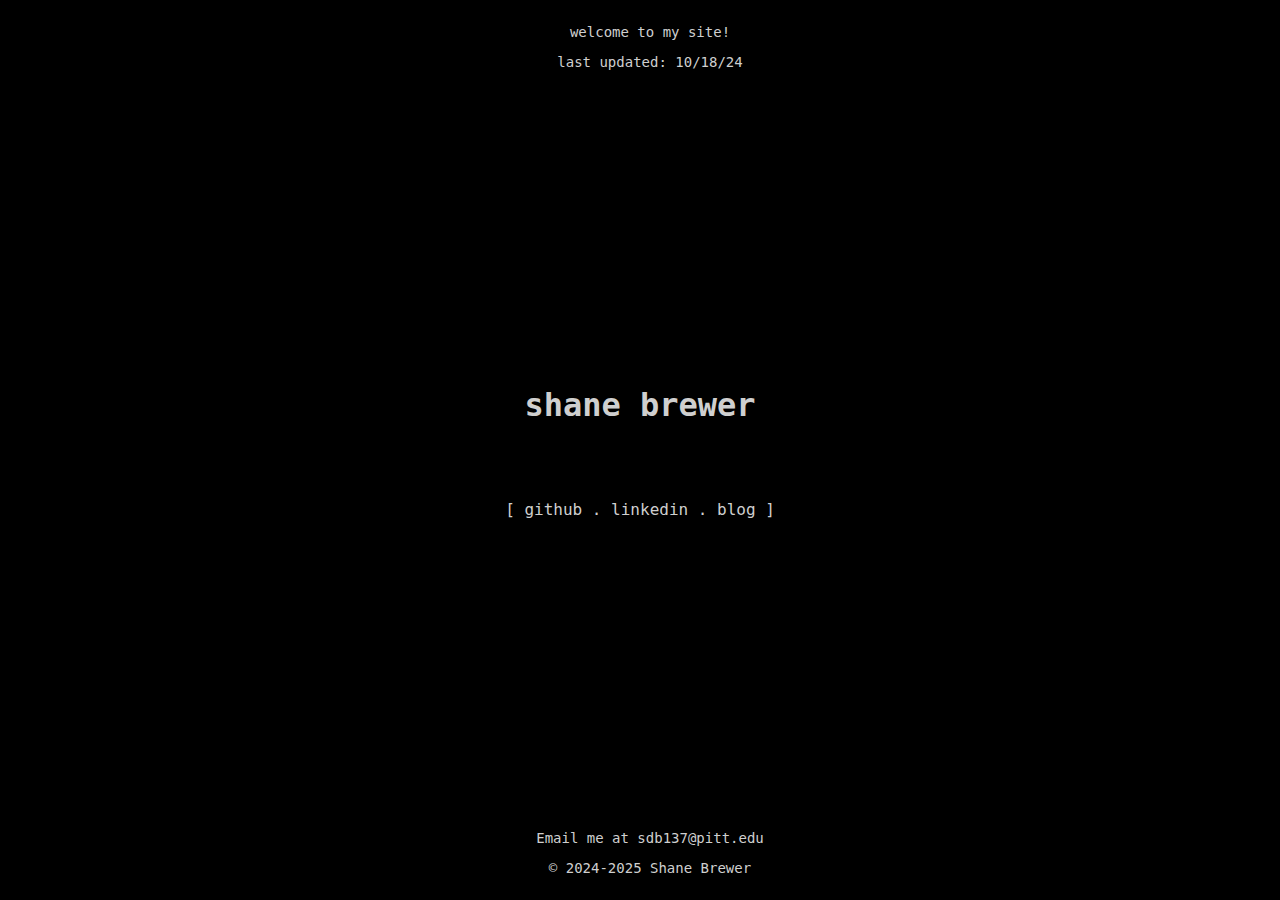
==== index.html @ b38ad49c "Update index.html" ====
<!DOCTYPE html>
<html lang="en">
<head>
	<meta charset="utf-8">
	<title>shane's place</title>
	<link rel="stylesheet" type="text/css" href="style.css">
	<!--<link rel="icon" href="favicon.ico" />-->
</head>

<header>
	<p>welcome to my site!</p>
	<p>last updated: 10/18/24</p>
</header>

<body>
<!--<video autoplay loop id="video">
	<source src="video.mp4" type="video/mp4">
	<script>
		const video = document.currentScript.parentElement;
		video.volume = 0.4;
	</script>
</video>-->

<div id="center">

	<a href="" target=_blank>
        <pre>
<h1>shane brewer</h1>
		</pre>
	</a>

	<pre>[ <a href="https://github.com/nixsdb" target=_blank>github</a> . <a href="https://www.linkedin.com/in/shane-brewer/" target=_blank>linkedin</a> . <a href="blog/index.html" target="_blank">blog</a> ]</pre>
</div>

<footer>
	<p>Email me at <a href="mailto:sdb137@pitt.edu">sdb137@pitt.edu</a></p>
	<p>&copy; 2024-2025 Shane Brewer</p>
</footer>

</body>
</html>
---- style.css ----
body {
  background-color: #000000;
  -webkit-background-size: cover;
  -moz-background-size: cover;
  -ms-background-size: cover;
  -o-background-size: cover;
  background-size: cover;
  -webkit-user-select: none;
  -moz-user-select: none;
  -ms-user-select: none;
  -o-user-select: none;
  user-select: none;
  font-family: monospace;
  /*font-weight: bold;*/
  font-size: 16px;
  color: #cfcfcf;
  text-shadow: 1px 1px 1px rgba(0,0,0,100), 1px 1px 1px rgba(0,0,0,100);
  margin: 0;
  padding: 0;
  height: 100%;
  display: flex;
  flex-direction: column;
}

pre {
  text-align: center;
  font-family: monospace;
}

p {
  text-align: center;
  font-family: monospace;
}

#center {
  position: absolute;
  left: 50%;
  top: 50%;
  transform: translate(-50%, -50%);
  -webkit-transform: translate(-50%, -50%);
  -moz-transform: translate(-50%, -50%);
  -ms-transform: translate(-50%, -50%);
  -o-transform: translate(-50%, -50%);
}

a {
  color: inherit;
  text-decoration: none;
}

video {
  position: fixed;
  top: 50%;
  left: 50%;
  min-width: 100%;
  min-height: 100%;
  width: auto;
  height: auto;
  z-index: -100;
  transform: translateX(-50%) translateY(-50%);
  background-size: cover;
  -webkit-filter: blur(125px);
  -moz-filter: blur(125px);
  -o-filter: blur(125px);
  -ms-filter: blur(125px);
  filter: blur(0px);
}

/* Header styles */
header {
  position: fixed;
  top: 0%;
  left: 0%;
  width: 100%;
  background-color: #000000;
  color: #cfcfcf;
  text-align: center;
  padding: 10px;
  font-family: monospace;
  font-size: 14px;
  text-shadow: 1px 1px 1px rgba(0, 0, 0, 100);
}

/* Footer styles */
footer {
  position: fixed;
  bottom: 0;
  left: 0;
  width: 100%;
  background-color: #000000;
  color: #cfcfcf;
  text-align: center;
  padding: 10px;
  font-family: monospace;
  font-size: 14px;
  text-shadow: 1px 1px 1px rgba(0, 0, 0, 100);
}

/* Blog Box Styles */
.blog-box {
  width: 80%;
  max-width: 600px;
  margin: 40px auto;
  padding: 20px;
  border: 1px solid #333;
  border-radius: 8px;
  box-shadow: 0 4px 8px rgba(0, 0, 0, 0.5);
  color: #cfcfcf;
  background-color: #1a1a1a;
  text-align: left;
  overflow-wrap: break-word;
}

.blog-title {
  text-align: left;
  font-size: 24px;
  margin-bottom: 10px;
  color: #cfcfcf;
}

.blog-content {
  text-align: left;
  font-size: 16px;
  color: #999;
  margin-bottom: 15px;
}

.blog-box:first-of-type {
  margin-top: 100px;
}

.blog-box:last-of-type {
  margin-bottom: 100px;
}
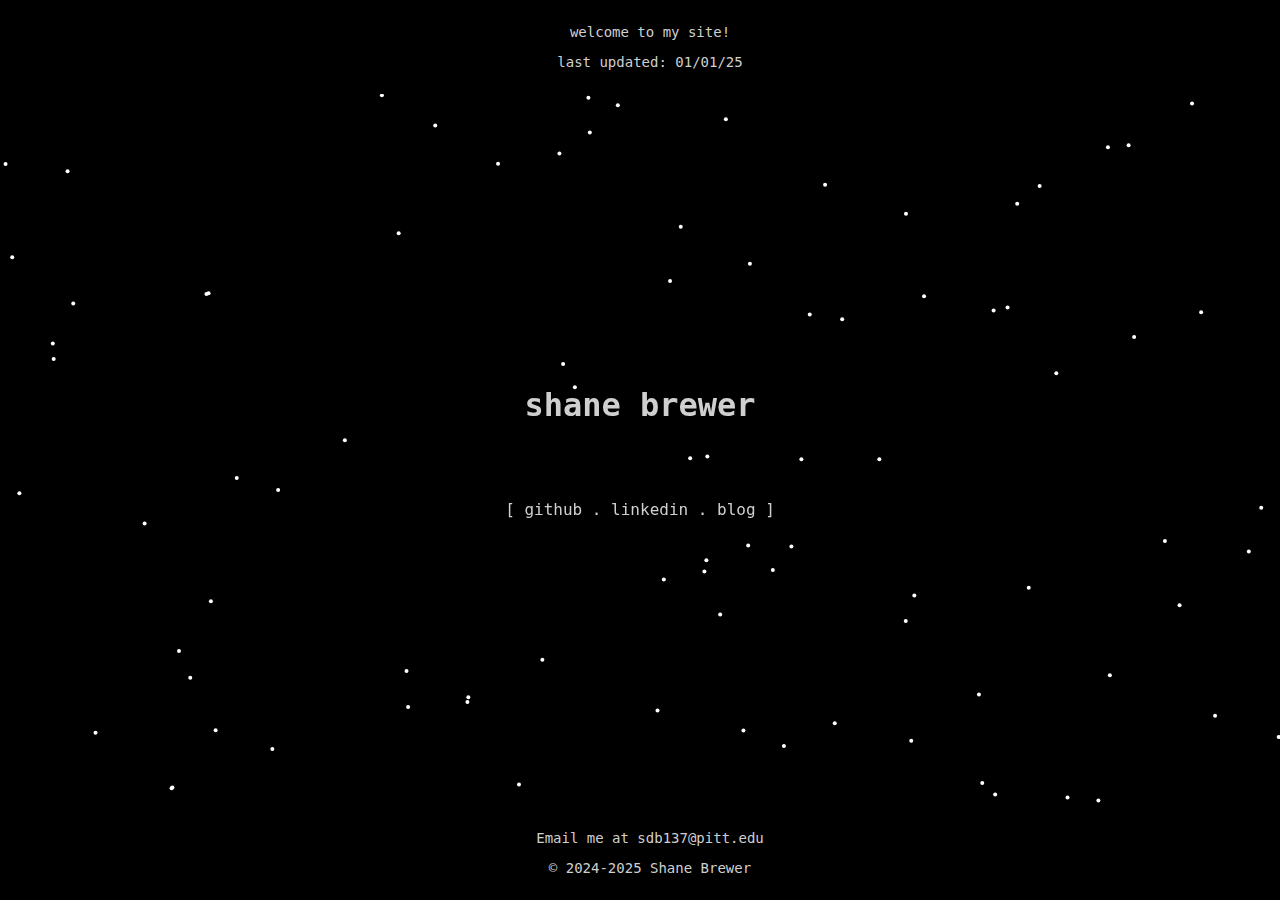
==== commit 066eb4aa: "Added background JS" ====
--- a/index.html
+++ b/index.html
@@ -1,41 +1,53 @@
 <!DOCTYPE html>
 <html lang="en">
+
 <head>
-	<meta charset="utf-8">
-	<title>shane's place</title>
-	<link rel="stylesheet" type="text/css" href="style.css">
-	<!--<link rel="icon" href="favicon.ico" />-->
+    <meta charset="utf-8">
+    <title>shane's place</title>
+    <link rel="stylesheet" type="text/css" href="style.css">
+    <!--<link rel="icon" href="favicon.ico" />-->
 </head>
 
-<header>
-	<p>welcome to my site!</p>
-	<p>last updated: 10/18/24</p>
-</header>
+<body>
+    <!-- May or may not implement a video someday -->
+    <!--<video autoplay loop id="video">
+        <source src="video.mp4" type="video/mp4">
+        <script>
+            const video = document.currentScript.parentElement;
+            video.volume = 0.4;
+        </script>
+    </video>-->
 
-<body>
-<!--<video autoplay loop id="video">
-	<source src="video.mp4" type="video/mp4">
-	<script>
-		const video = document.currentScript.parentElement;
-		video.volume = 0.4;
-	</script>
-</video>-->
+    <!-- License Table for LibreJS -->
+    <table id="jslicense-labels1">
+        <tr>
+            <td><a href="https://opensource.org/licenses/BSD-3-Clause">BSD-3-Clause</a></td>
+            <td><a href="background.js">background.js</a></td>
+        </tr>
+    </table>
 
-<div id="center">
+    <canvas id="canvas"></canvas>
 
-	<a href="" target=_blank>
-        <pre>
+    <header>
+        <p>welcome to my site!</p>
+        <p>last updated: 01/01/25</p>
+    </header>
+
+    <div id="center">
+        <a href="" target="_blank">
+            <pre>
 <h1>shane brewer</h1>
-		</pre>
-	</a>
+      </pre>
+        </a>
+        <pre>[ <a href="https://github.com/nixsdb" target="_blank">github</a> . <a href="https://www.linkedin.com/in/shane-brewer/" target="_blank">linkedin</a> . <a href="blog/index.html" target="_blank">blog</a> ]</pre>
+    </div>
 
-	<pre>[ <a href="https://github.com/nixsdb" target=_blank>github</a> . <a href="https://www.linkedin.com/in/shane-brewer/" target=_blank>linkedin</a> . <a href="blog/index.html" target="_blank">blog</a> ]</pre>
-</div>
+    <footer>
+        <p>Email me at <a href="mailto:sdb137@pitt.edu">sdb137@pitt.edu</a></p>
+        <p>&copy; 2024-2025 Shane Brewer</p>
+    </footer>
 
-<footer>
-	<p>Email me at <a href="mailto:sdb137@pitt.edu">sdb137@pitt.edu</a></p>
-	<p>&copy; 2024-2025 Shane Brewer</p>
-</footer>
+    <script src="background.js"></script>
+</body>
 
-</body>
-</html>
+</html>--- a/style.css
+++ b/style.css
@@ -1,134 +1,149 @@
 body {
-  background-color: #000000;
-  -webkit-background-size: cover;
-  -moz-background-size: cover;
-  -ms-background-size: cover;
-  -o-background-size: cover;
-  background-size: cover;
-  -webkit-user-select: none;
-  -moz-user-select: none;
-  -ms-user-select: none;
-  -o-user-select: none;
-  user-select: none;
-  font-family: monospace;
-  /*font-weight: bold;*/
-  font-size: 16px;
-  color: #cfcfcf;
-  text-shadow: 1px 1px 1px rgba(0,0,0,100), 1px 1px 1px rgba(0,0,0,100);
-  margin: 0;
-  padding: 0;
-  height: 100%;
-  display: flex;
-  flex-direction: column;
+    background-color: #000000;
+    -webkit-background-size: cover;
+    -moz-background-size: cover;
+    -ms-background-size: cover;
+    -o-background-size: cover;
+    background-size: cover;
+    -webkit-user-select: none;
+    -moz-user-select: none;
+    -ms-user-select: none;
+    -o-user-select: none;
+    user-select: none;
+    font-family: monospace;
+    /*font-weight: bold;*/
+    font-size: 16px;
+    color: #cfcfcf;
+    text-shadow: 1px 1px 1px rgba(0, 0, 0, 100), 1px 1px 1px rgba(0, 0, 0, 100);
+    margin: 0;
+    padding: 0;
+    height: 100%;
+    display: flex;
+    flex-direction: column;
 }
 
 pre {
-  text-align: center;
-  font-family: monospace;
+    text-align: center;
+    font-family: monospace;
 }
 
 p {
-  text-align: center;
-  font-family: monospace;
+    text-align: center;
+    font-family: monospace;
 }
 
 #center {
-  position: absolute;
-  left: 50%;
-  top: 50%;
-  transform: translate(-50%, -50%);
-  -webkit-transform: translate(-50%, -50%);
-  -moz-transform: translate(-50%, -50%);
-  -ms-transform: translate(-50%, -50%);
-  -o-transform: translate(-50%, -50%);
+    position: absolute;
+    left: 50%;
+    top: 50%;
+    transform: translate(-50%, -50%);
+    -webkit-transform: translate(-50%, -50%);
+    -moz-transform: translate(-50%, -50%);
+    -ms-transform: translate(-50%, -50%);
+    -o-transform: translate(-50%, -50%);
 }
 
 a {
-  color: inherit;
-  text-decoration: none;
+    color: inherit;
+    text-decoration: none;
 }
 
 video {
-  position: fixed;
-  top: 50%;
-  left: 50%;
-  min-width: 100%;
-  min-height: 100%;
-  width: auto;
-  height: auto;
-  z-index: -100;
-  transform: translateX(-50%) translateY(-50%);
-  background-size: cover;
-  -webkit-filter: blur(125px);
-  -moz-filter: blur(125px);
-  -o-filter: blur(125px);
-  -ms-filter: blur(125px);
-  filter: blur(0px);
+    position: fixed;
+    top: 50%;
+    left: 50%;
+    min-width: 100%;
+    min-height: 100%;
+    width: auto;
+    height: auto;
+    z-index: -100;
+    transform: translateX(-50%) translateY(-50%);
+    background-size: cover;
+    -webkit-filter: blur(125px);
+    -moz-filter: blur(125px);
+    -o-filter: blur(125px);
+    -ms-filter: blur(125px);
+    filter: blur(0px);
 }
 
 /* Header styles */
 header {
-  position: fixed;
-  top: 0%;
-  left: 0%;
-  width: 100%;
-  background-color: #000000;
-  color: #cfcfcf;
-  text-align: center;
-  padding: 10px;
-  font-family: monospace;
-  font-size: 14px;
-  text-shadow: 1px 1px 1px rgba(0, 0, 0, 100);
+    position: fixed;
+    top: 0%;
+    left: 0%;
+    width: 100%;
+    background-color: #000000;
+    color: #cfcfcf;
+    text-align: center;
+    padding: 10px;
+    font-family: monospace;
+    font-size: 14px;
+    text-shadow: 1px 1px 1px rgba(0, 0, 0, 100);
 }
 
 /* Footer styles */
 footer {
-  position: fixed;
-  bottom: 0;
-  left: 0;
-  width: 100%;
-  background-color: #000000;
-  color: #cfcfcf;
-  text-align: center;
-  padding: 10px;
-  font-family: monospace;
-  font-size: 14px;
-  text-shadow: 1px 1px 1px rgba(0, 0, 0, 100);
+    position: fixed;
+    bottom: 0;
+    left: 0;
+    width: 100%;
+    background-color: #000000;
+    color: #cfcfcf;
+    text-align: center;
+    padding: 10px;
+    font-family: monospace;
+    font-size: 14px;
+    text-shadow: 1px 1px 1px rgba(0, 0, 0, 100);
 }
 
 /* Blog Box Styles */
 .blog-box {
-  width: 80%;
-  max-width: 600px;
-  margin: 40px auto;
-  padding: 20px;
-  border: 1px solid #333;
-  border-radius: 8px;
-  box-shadow: 0 4px 8px rgba(0, 0, 0, 0.5);
-  color: #cfcfcf;
-  background-color: #1a1a1a;
-  text-align: left;
-  overflow-wrap: break-word;
+    width: 80%;
+    max-width: 600px;
+    margin: 40px auto;
+    padding: 20px;
+    border: 1px solid #333;
+    border-radius: 8px;
+    box-shadow: 0 4px 8px rgba(0, 0, 0, 0.5);
+    color: #cfcfcf;
+    background-color: #1a1a1a;
+    text-align: left;
+    overflow-wrap: break-word;
 }
 
 .blog-title {
-  text-align: left;
-  font-size: 24px;
-  margin-bottom: 10px;
-  color: #cfcfcf;
+    text-align: left;
+    font-size: 24px;
+    margin-bottom: 10px;
+    color: #cfcfcf;
 }
 
 .blog-content {
-  text-align: left;
-  font-size: 16px;
-  color: #999;
-  margin-bottom: 15px;
+    text-align: left;
+    font-size: 16px;
+    color: #999;
+    margin-bottom: 15px;
 }
 
 .blog-box:first-of-type {
-  margin-top: 100px;
+    margin-top: 100px;
 }
 
 .blog-box:last-of-type {
-  margin-bottom: 100px;
+    margin-bottom: 100px;
 }
+
+/* For new JavaScript */
+
+#canvas {
+    position: fixed;
+    top: 0;
+    left: 0;
+    width: 100%;
+    height: 100%;
+    z-index: -10;
+}
+
+#jslicense-labels1 {
+    display: none;
+}
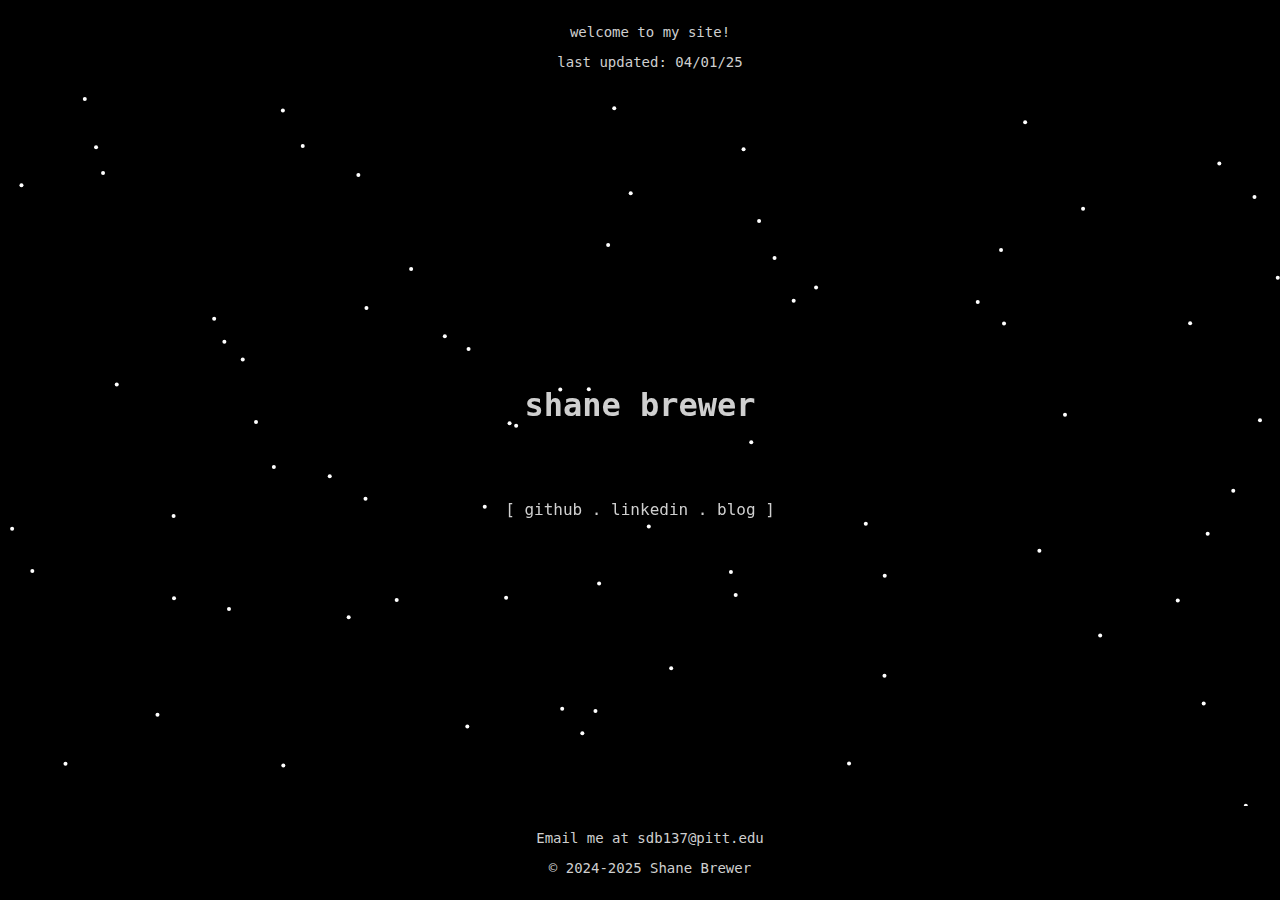
==== commit c00e597f: "Fix date" ====
--- a/index.html
+++ b/index.html
@@ -30,7 +30,7 @@
 
     <header>
         <p>welcome to my site!</p>
-        <p>last updated: 01/01/25</p>
+        <p>last updated: 04/01/25</p>
     </header>
 
     <div id="center">
@@ -50,4 +50,4 @@
     <script src="background.js"></script>
 </body>
 
-</html>+</html>
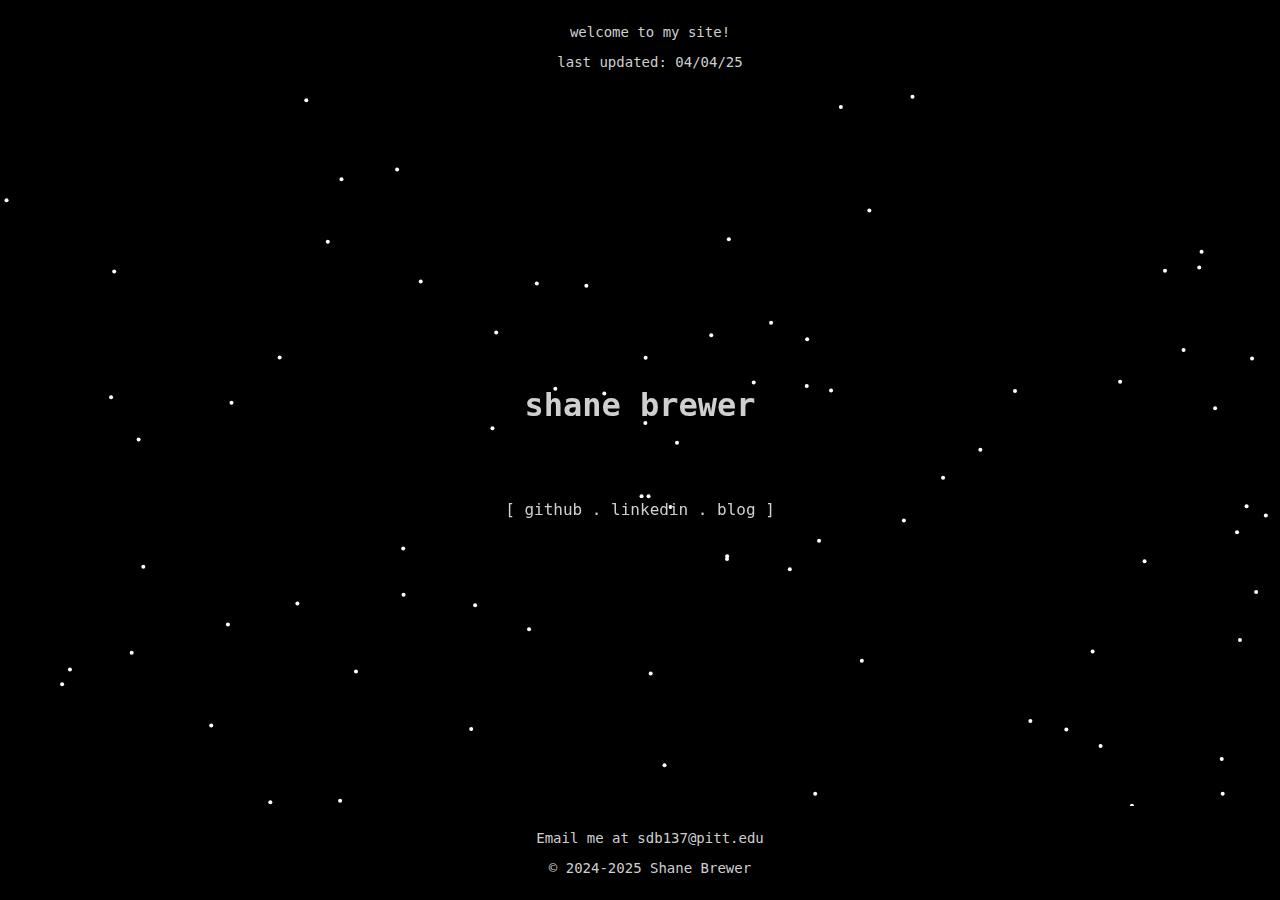
==== commit a3f0e1ee: "Fix date" ====
--- a/index.html
+++ b/index.html
@@ -30,7 +30,7 @@
 
     <header>
         <p>welcome to my site!</p>
-        <p>last updated: 04/01/25</p>
+        <p>last updated: 04/04/25</p>
     </header>
 
     <div id="center">
--- a/style.css
+++ b/style.css
@@ -141,7 +141,7 @@
     left: 0;
     width: 100%;
     height: 100%;
-    z-index: -10;
+    /*z-index: 0;*/
 }
 
 #jslicense-labels1 {
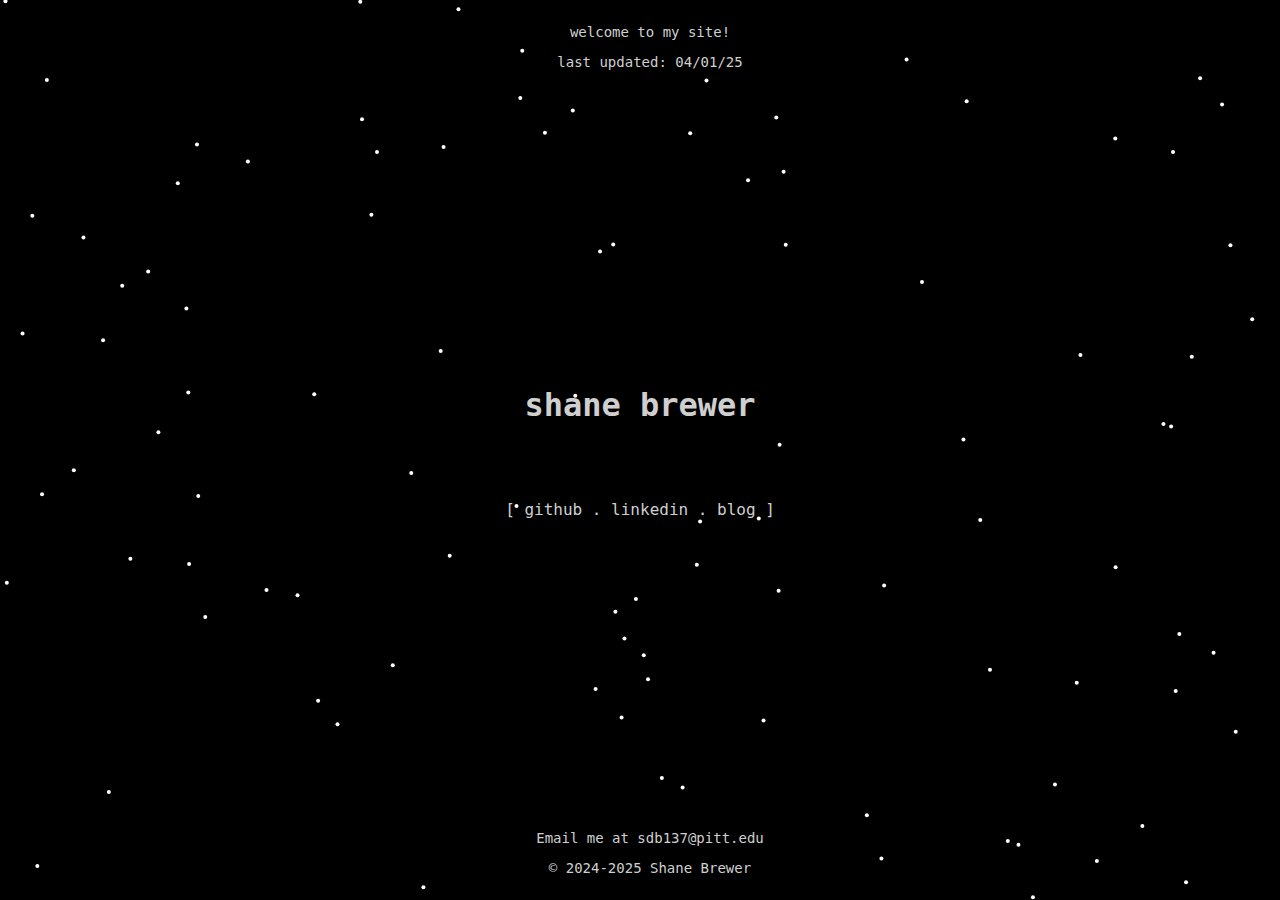
==== commit 508249c0: "Fixed z-index" ====
--- a/index.html
+++ b/index.html
@@ -30,7 +30,7 @@
 
     <header>
         <p>welcome to my site!</p>
-        <p>last updated: 04/04/25</p>
+        <p>last updated: 04/01/25</p>
     </header>
 
     <div id="center">
--- a/style.css
+++ b/style.css
@@ -141,7 +141,7 @@
     left: 0;
     width: 100%;
     height: 100%;
-    /*z-index: 0;*/
+    z-index: 1;
 }
 
 #jslicense-labels1 {
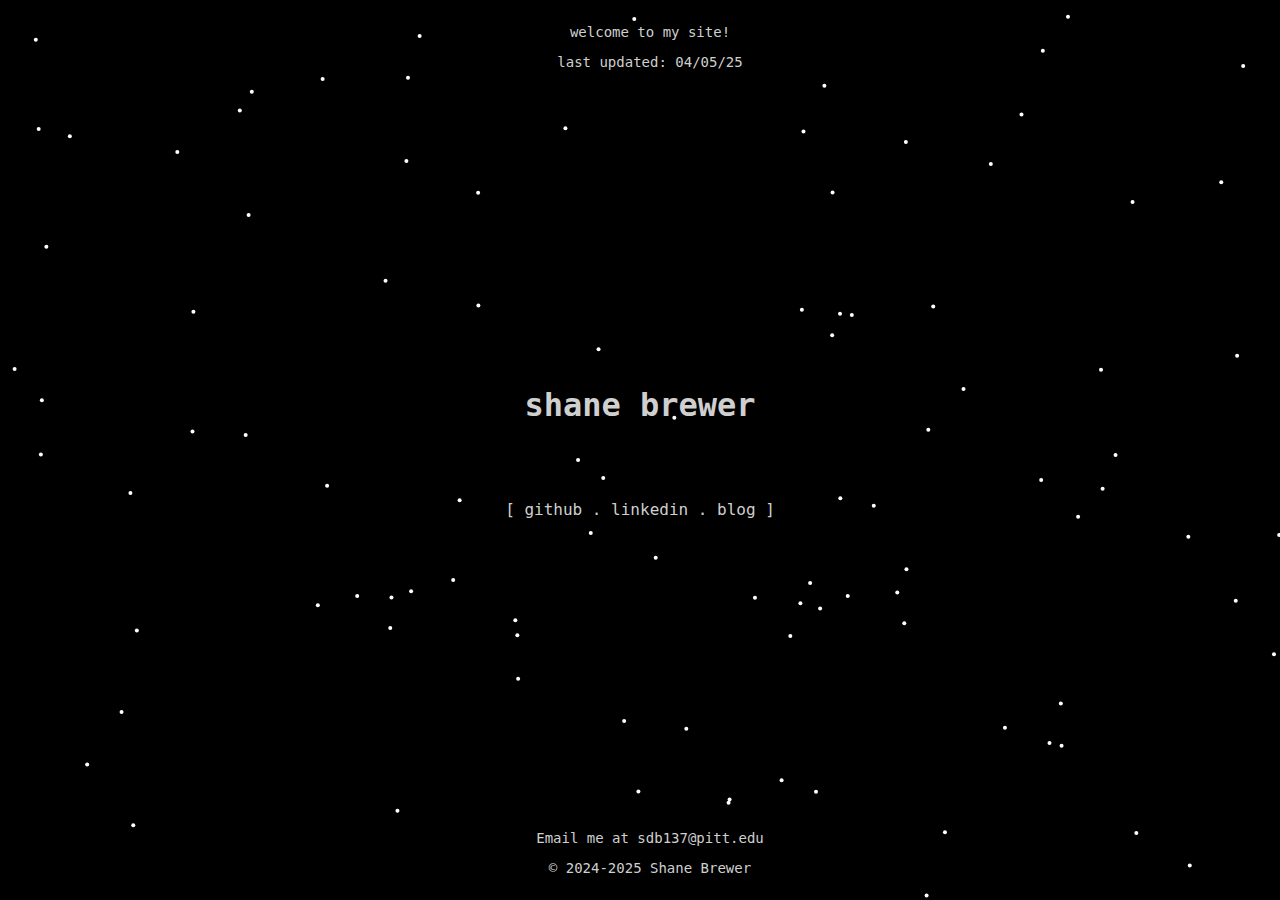
==== commit bae9c94a: "Fix date" ====
--- a/index.html
+++ b/index.html
@@ -30,7 +30,7 @@
 
     <header>
         <p>welcome to my site!</p>
-        <p>last updated: 04/01/25</p>
+        <p>last updated: 04/05/25</p>
     </header>
 
     <div id="center">
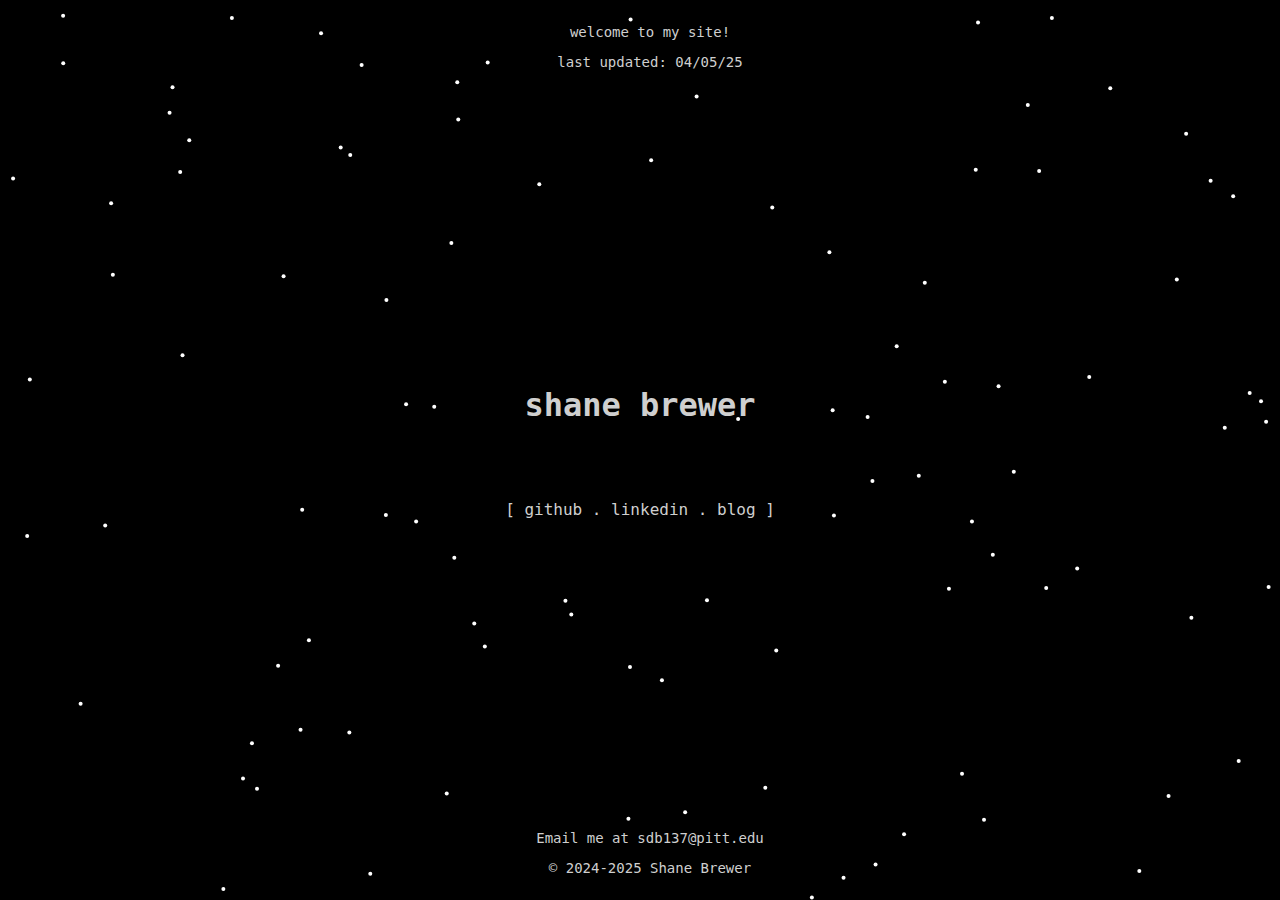
==== commit 8749c15b: "Add meta tags" ====
--- a/index.html
+++ b/index.html
@@ -3,6 +3,10 @@
 
 <head>
     <meta charset="utf-8">
+    <meta name="description" content="Shane's Personal Website">
+    <meta name="keywords" content="computer science, cs, pitt, github">
+    <meta name="author" content="Shane Brewer">
+    <meta name="viewport" content="width=device-width, initial-scale=1.0">
     <title>shane's place</title>
     <link rel="stylesheet" type="text/css" href="style.css">
     <!--<link rel="icon" href="favicon.ico" />-->
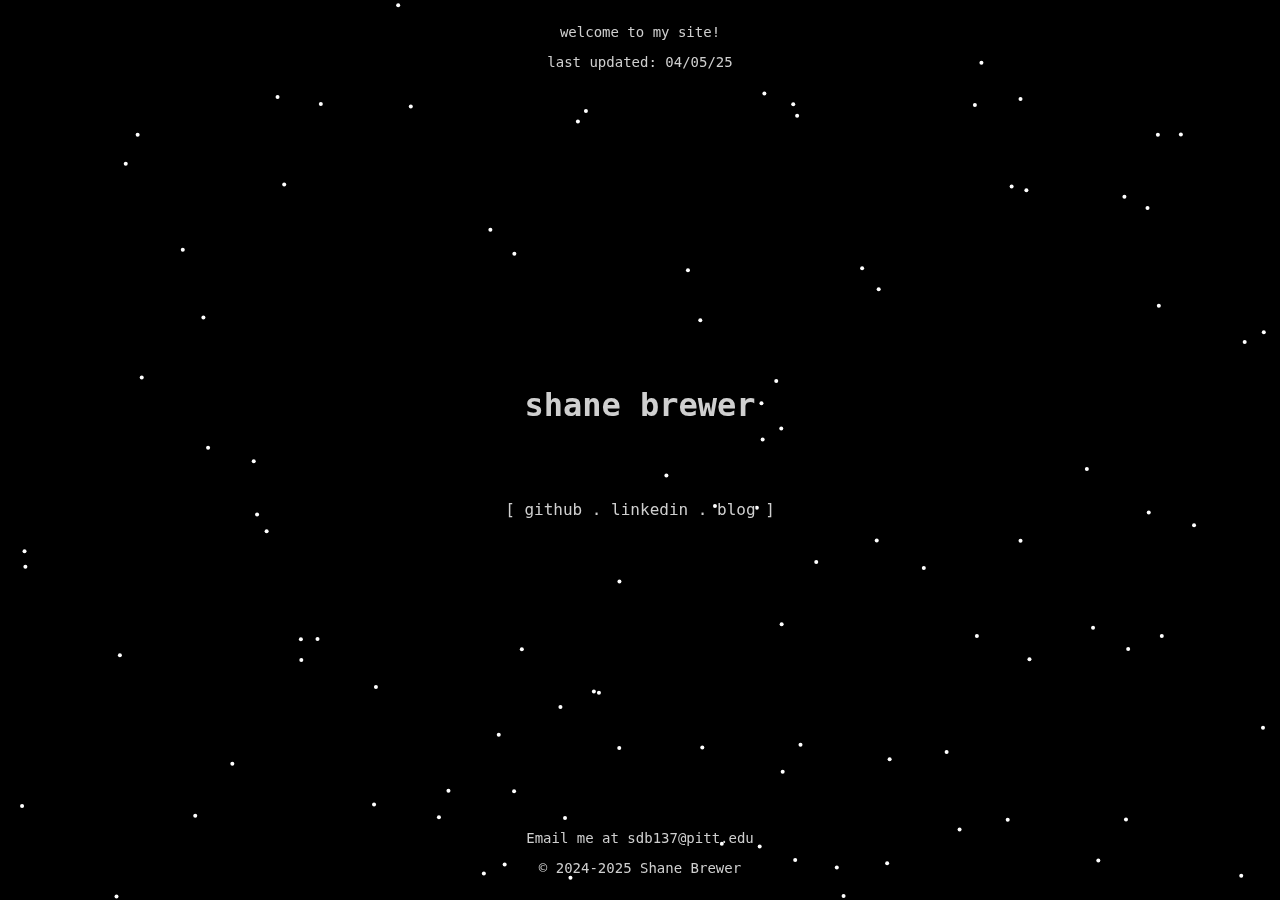
==== commit dd17dbd7: "Various patches" ====
--- a/index.html
+++ b/index.html
@@ -12,6 +12,14 @@
     <!--<link rel="icon" href="favicon.ico" />-->
 </head>
 
+<!-- License Table for LibreJS -->
+<table id="jslicense-labels1">
+    <tr>
+        <td><a href="https://opensource.org/licenses/BSD-3-Clause">BSD-3-Clause</a></td>
+        <td><a href="background.js">background.js</a></td>
+    </tr>
+</table>
+
 <body>
     <!-- May or may not implement a video someday -->
     <!--<video autoplay loop id="video">
@@ -21,34 +29,31 @@
             video.volume = 0.4;
         </script>
     </video>-->
-
-    <!-- License Table for LibreJS -->
-    <table id="jslicense-labels1">
-        <tr>
-            <td><a href="https://opensource.org/licenses/BSD-3-Clause">BSD-3-Clause</a></td>
-            <td><a href="background.js">background.js</a></td>
-        </tr>
-    </table>
-
-    <canvas id="canvas"></canvas>
-
+    <div class="header-bg"></div>
     <header>
-        <p>welcome to my site!</p>
-        <p>last updated: 04/05/25</p>
+        <div class="header-content">
+            <p>welcome to my site!</p>
+            <p>last updated: 04/05/25</p>
+        </div>
     </header>
 
     <div id="center">
         <a href="" target="_blank">
             <pre>
 <h1>shane brewer</h1>
-      </pre>
+            </pre>
         </a>
         <pre>[ <a href="https://github.com/nixsdb" target="_blank">github</a> . <a href="https://www.linkedin.com/in/shane-brewer/" target="_blank">linkedin</a> . <a href="blog/index.html" target="_blank">blog</a> ]</pre>
     </div>
 
+    <canvas id="canvas"></canvas>
+
+    <div class="footer-bg"></div>
     <footer>
-        <p>Email me at <a href="mailto:sdb137@pitt.edu">sdb137@pitt.edu</a></p>
-        <p>&copy; 2024-2025 Shane Brewer</p>
+        <div class="footer-content">
+            <p>Email me at <a href="mailto:sdb137@pitt.edu">sdb137@pitt.edu</a></p>
+            <p>&copy; 2024-2025 Shane Brewer</p>
+        </div>
     </footer>
 
     <script src="background.js"></script>
--- a/style.css
+++ b/style.css
@@ -1,5 +1,5 @@
 body {
-    background-color: #000000;
+    background-color: #000;
     -webkit-background-size: cover;
     -moz-background-size: cover;
     -ms-background-size: cover;
@@ -14,7 +14,7 @@
     /*font-weight: bold;*/
     font-size: 16px;
     color: #cfcfcf;
-    text-shadow: 1px 1px 1px rgba(0, 0, 0, 100), 1px 1px 1px rgba(0, 0, 0, 100);
+    text-shadow: 1px 1px 1px rgba(0,0,0,1), 1px 1px 1px rgba(0,0,0,1);
     margin: 0;
     padding: 0;
     height: 100%;
@@ -22,14 +22,14 @@
     flex-direction: column;
 }
 
-pre {
+pre, p {
     text-align: center;
     font-family: monospace;
 }
 
-p {
-    text-align: center;
-    font-family: monospace;
+a {
+    color: inherit;
+    text-decoration: none;
 }
 
 #center {
@@ -37,15 +37,7 @@
     left: 50%;
     top: 50%;
     transform: translate(-50%, -50%);
-    -webkit-transform: translate(-50%, -50%);
-    -moz-transform: translate(-50%, -50%);
-    -ms-transform: translate(-50%, -50%);
-    -o-transform: translate(-50%, -50%);
-}
-
-a {
-    color: inherit;
-    text-decoration: none;
+    z-index: 3;
 }
 
 video {
@@ -57,7 +49,7 @@
     width: auto;
     height: auto;
     z-index: -100;
-    transform: translateX(-50%) translateY(-50%);
+    transform: translate(-50%, -50%);
     background-size: cover;
     -webkit-filter: blur(125px);
     -moz-filter: blur(125px);
@@ -66,34 +58,72 @@
     filter: blur(0px);
 }
 
-/* Header styles */
+#canvas {
+    position: fixed;
+    top: 0;
+    left: 0;
+    width: 100%;
+    height: 100%;
+    z-index: 2;
+    pointer-events: none;
+}
+
+.header-bg {
+    position: fixed;
+    top: 0;
+    left: 0;
+    width: 100%;
+    height: 60px;
+    background-color: #000;
+    z-index: 1;
+}
+
 header {
     position: fixed;
-    top: 0%;
-    left: 0%;
+    top: 0;
+    left: 0;
     width: 100%;
-    background-color: #000000;
-    color: #cfcfcf;
+    z-index: 3;
+}
+
+.header-content {
     text-align: center;
     padding: 10px;
     font-family: monospace;
     font-size: 14px;
-    text-shadow: 1px 1px 1px rgba(0, 0, 0, 100);
+    text-shadow: 1px 1px 1px rgba(0,0,0,1);
+    color: #cfcfcf;
 }
 
-/* Footer styles */
+.footer-bg {
+    position: fixed;
+    bottom: 0;
+    left: 0;
+    width: 100%;
+    height: 60px;
+    background-color: #000;
+    z-index: 1;
+}
+
 footer {
     position: fixed;
     bottom: 0;
     left: 0;
     width: 100%;
-    background-color: #000000;
-    color: #cfcfcf;
+    z-index: 3;
+}
+
+.footer-content {
     text-align: center;
     padding: 10px;
     font-family: monospace;
     font-size: 14px;
-    text-shadow: 1px 1px 1px rgba(0, 0, 0, 100);
+    text-shadow: 1px 1px 1px rgba(0,0,0,1);
+    color: #cfcfcf;
+}
+
+#jslicense-labels1 {
+    display: none;
 }
 
 /* Blog Box Styles */
@@ -104,7 +134,7 @@
     padding: 20px;
     border: 1px solid #333;
     border-radius: 8px;
-    box-shadow: 0 4px 8px rgba(0, 0, 0, 0.5);
+    box-shadow: 0 4px 8px rgba(0,0,0,0.5);
     color: #cfcfcf;
     background-color: #1a1a1a;
     text-align: left;
@@ -132,18 +162,3 @@
 .blog-box:last-of-type {
     margin-bottom: 100px;
 }
-
-/* For new JavaScript */
-
-#canvas {
-    position: fixed;
-    top: 0;
-    left: 0;
-    width: 100%;
-    height: 100%;
-    z-index: 1;
-}
-
-#jslicense-labels1 {
-    display: none;
-}
